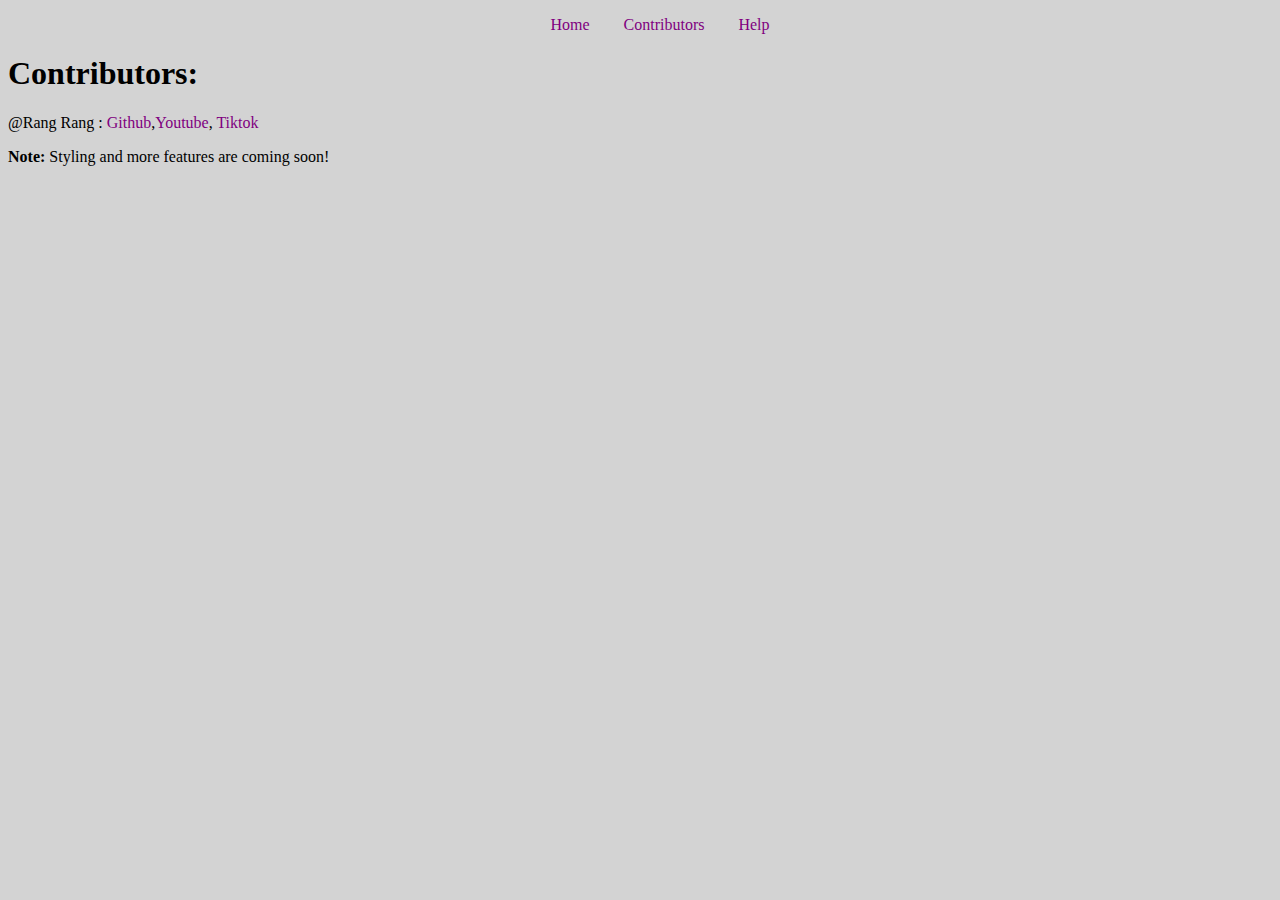
==== contributors.html @ 8ce67866 "navbar, and style" ====
<!DOCTYPE html>
<html lang="en">
<head>
    <meta charset="UTF-8">
    <title>Counter</title>
    <link rel="stylesheet" href="css/style.css">
    <!-- icon: -->
    <link rel="stylesheet" href="css/style.css">
    <link rel="apple-touch-icon" sizes="57x57" href="icon/apple-icon-57x57.png">
    <link rel="apple-touch-icon" sizes="60x60" href="icon/apple-icon-60x60.png">
    <link rel="apple-touch-icon" sizes="72x72" href="icon/apple-icon-72x72.png">
    <link rel="apple-touch-icon" sizes="76x76" href="icon/apple-icon-76x76.png">
    <link rel="apple-touch-icon" sizes="114x114" href="icon/apple-icon-114x114.png">
    <link rel="apple-touch-icon" sizes="120x120" href="icon/apple-icon-120x120.png">
    <link rel="apple-touch-icon" sizes="144x144" href="icon/apple-icon-144x144.png">
    <link rel="apple-touch-icon" sizes="152x152" href="icon/apple-icon-152x152.png">
    <link rel="apple-touch-icon" sizes="180x180" href="icon/apple-icon-180x180.png">
    <link rel="icon" type="image/png" sizes="192x192"  href="icon/android-icon-192x192.png">
    <link rel="icon" type="image/png" sizes="32x32" href="icon/favicon-32x32.png">
    <link rel="icon" type="image/png" sizes="96x96" href="icon/favicon-96x96.png">
    <link rel="icon" type="image/png" sizes="16x16" href="icon/favicon-16x16.png">
    <link rel="manifest" href="icon/manifest.json">
    <meta name="msapplication-TileColor" content="#ffffff">
    <meta name="msapplication-TileImage" content="icon/ms-icon-144x144.png">
    <meta name="theme-color" content="#ffffff">
</head>
<body>

    <div class="header">
        <ul>
            <li><a href="index.html">Home</a></li>
            <li><a href="contributors.html">Contributors</a></li>
            <li><a href="help.html">Help</a></li>
        </ul>
    </div>

    <div class="main-contributors">
        <h1>Contributors: </h1>
        <p>@Rang Rang : <a href="https://github.com/Rang-Rang" target="_blank">Github</a>,<a href="https://www.youtube.com/channel/UCIGyyDGFt2SWtKgxXjra_fg/about" target="_blank">Youtube</a>, <a href="https://tiktok.com/@begitukahiyakah" target="_blank">Tiktok</a></p>
    </div>

    <div class="footer">
        <p><b>Note: </b>Styling and more features are coming soon!</p>
    </div>

</body>
</html>
---- css/style.css ----
body {
    background-color: rgb(211, 211, 211);
}

.center {
    text-align: center;
}

a {
    color: purple;
    text-decoration: none;
}

a:hover {
    color: rgb(200, 25, 200);
}

.main-index {
    background-color: rgb(153, 153, 153);
    padding: 50px;
}

.header ul {
    list-style-type: none;
    text-align: center;
}

.header ul li {
    margin: 0 15px 0 15px;
    display: inline;
}

.icon-sized {
    width: 50px;
    height: 50px;
}

.medium-sized {
    width: 50%;
    height: 50%;
}

.position-50 {
    position: relative;
    bottom: 20px;
}

.icon-box {
    position: relative;
    bottom: 30px;
    right: 30px;
}

.positions-1 {
    position: relative;
    top: 10%;
    left: 95%;
}

.btn {
    background-color: #383f4f;
    color: #d3bc8e;
    display: inline-block;
    padding: 10px 58px;
    border-radius: 29px;
    cursor: pointer;
}
---- css/style.css ----
body {
    background-color: rgb(211, 211, 211);
}

.center {
    text-align: center;
}

a {
    color: purple;
    text-decoration: none;
}

a:hover {
    color: rgb(200, 25, 200);
}

.main-index {
    background-color: rgb(153, 153, 153);
    padding: 50px;
}

.header ul {
    list-style-type: none;
    text-align: center;
}

.header ul li {
    margin: 0 15px 0 15px;
    display: inline;
}

.icon-sized {
    width: 50px;
    height: 50px;
}

.medium-sized {
    width: 50%;
    height: 50%;
}

.position-50 {
    position: relative;
    bottom: 20px;
}

.icon-box {
    position: relative;
    bottom: 30px;
    right: 30px;
}

.positions-1 {
    position: relative;
    top: 10%;
    left: 95%;
}

.btn {
    background-color: #383f4f;
    color: #d3bc8e;
    display: inline-block;
    padding: 10px 58px;
    border-radius: 29px;
    cursor: pointer;
}
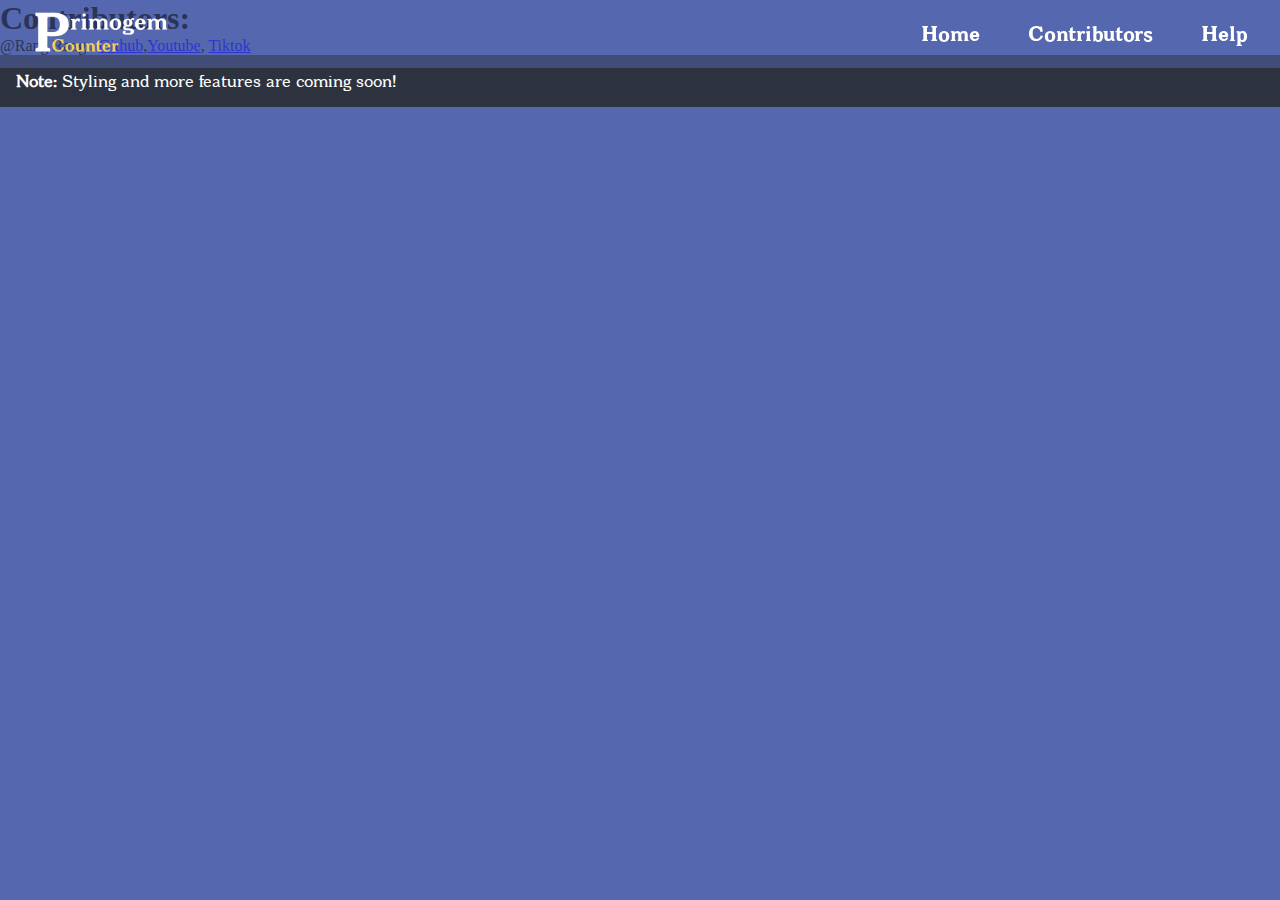
==== commit 1787ab08: "Designed by Marvello" ====
--- a/contributors.html
+++ b/contributors.html
@@ -1,47 +1,119 @@
 <!DOCTYPE html>
 <html lang="en">
-<head>
-    <meta charset="UTF-8">
-    <title>Counter</title>
-    <link rel="stylesheet" href="css/style.css">
-    <!-- icon: -->
-    <link rel="stylesheet" href="css/style.css">
-    <link rel="apple-touch-icon" sizes="57x57" href="icon/apple-icon-57x57.png">
-    <link rel="apple-touch-icon" sizes="60x60" href="icon/apple-icon-60x60.png">
-    <link rel="apple-touch-icon" sizes="72x72" href="icon/apple-icon-72x72.png">
-    <link rel="apple-touch-icon" sizes="76x76" href="icon/apple-icon-76x76.png">
-    <link rel="apple-touch-icon" sizes="114x114" href="icon/apple-icon-114x114.png">
-    <link rel="apple-touch-icon" sizes="120x120" href="icon/apple-icon-120x120.png">
-    <link rel="apple-touch-icon" sizes="144x144" href="icon/apple-icon-144x144.png">
-    <link rel="apple-touch-icon" sizes="152x152" href="icon/apple-icon-152x152.png">
-    <link rel="apple-touch-icon" sizes="180x180" href="icon/apple-icon-180x180.png">
-    <link rel="icon" type="image/png" sizes="192x192"  href="icon/android-icon-192x192.png">
-    <link rel="icon" type="image/png" sizes="32x32" href="icon/favicon-32x32.png">
-    <link rel="icon" type="image/png" sizes="96x96" href="icon/favicon-96x96.png">
-    <link rel="icon" type="image/png" sizes="16x16" href="icon/favicon-16x16.png">
-    <link rel="manifest" href="icon/manifest.json">
-    <meta name="msapplication-TileColor" content="#ffffff">
-    <meta name="msapplication-TileImage" content="icon/ms-icon-144x144.png">
-    <meta name="theme-color" content="#ffffff">
-</head>
-<body>
+	<head>
+		<meta charset="UTF-8" />
+		<title>Counter</title>
+		<link rel="stylesheet" href="css/styles.css" />
+		<!-- icon: -->
+		<link
+			rel="apple-touch-icon"
+			sizes="57x57"
+			href="icon/apple-icon-57x57.png"
+		/>
+		<link
+			rel="apple-touch-icon"
+			sizes="60x60"
+			href="icon/apple-icon-60x60.png"
+		/>
+		<link
+			rel="apple-touch-icon"
+			sizes="72x72"
+			href="icon/apple-icon-72x72.png"
+		/>
+		<link
+			rel="apple-touch-icon"
+			sizes="76x76"
+			href="icon/apple-icon-76x76.png"
+		/>
+		<link
+			rel="apple-touch-icon"
+			sizes="114x114"
+			href="icon/apple-icon-114x114.png"
+		/>
+		<link
+			rel="apple-touch-icon"
+			sizes="120x120"
+			href="icon/apple-icon-120x120.png"
+		/>
+		<link
+			rel="apple-touch-icon"
+			sizes="144x144"
+			href="icon/apple-icon-144x144.png"
+		/>
+		<link
+			rel="apple-touch-icon"
+			sizes="152x152"
+			href="icon/apple-icon-152x152.png"
+		/>
+		<link
+			rel="apple-touch-icon"
+			sizes="180x180"
+			href="icon/apple-icon-180x180.png"
+		/>
+		<link
+			rel="icon"
+			type="image/png"
+			sizes="192x192"
+			href="icon/android-icon-192x192.png"
+		/>
+		<link
+			rel="icon"
+			type="image/png"
+			sizes="32x32"
+			href="icon/favicon-32x32.png"
+		/>
+		<link
+			rel="icon"
+			type="image/png"
+			sizes="96x96"
+			href="icon/favicon-96x96.png"
+		/>
+		<link
+			rel="icon"
+			type="image/png"
+			sizes="16x16"
+			href="icon/favicon-16x16.png"
+		/>
+		<link rel="manifest" href="icon/manifest.json" />
+		<meta name="msapplication-TileColor" content="#ffffff" />
+		<meta
+			name="msapplication-TileImage"
+			content="icon/ms-icon-144x144.png"
+		/>
+		<meta name="theme-color" content="#ffffff" />
+	</head>
+	<body>
+		<header>
+			<a href="./index.html"><img class="logo" src="./image/logo.png" /></a>
+			<input type="checkbox" class="nav-toggle" id="nav-toggle" />
+			<label for="nav-toggle" class="nav-toggle-label">&#9776</label>
+			<nav>
+				<ul>
+					<li><a href="index.html">Home</a></li>
+					<li><a href="contributors.html">Contributors</a></li>
+					<li><a href="help.html">Help</a></li>
+				</ul>
+			</nav>
+		</header>
 
-    <div class="header">
-        <ul>
-            <li><a href="index.html">Home</a></li>
-            <li><a href="contributors.html">Contributors</a></li>
-            <li><a href="help.html">Help</a></li>
-        </ul>
-    </div>
+		<div class="main-contributors">
+			<h1>Contributors:</h1>
+			<p>
+				@Rang Rang :
+				<a href="https://github.com/Rang-Rang" target="_blank">Github</a
+				>,<a
+					href="https://www.youtube.com/channel/UCIGyyDGFt2SWtKgxXjra_fg/about"
+					target="_blank"
+					>Youtube</a
+				>,
+				<a href="https://tiktok.com/@begitukahiyakah" target="_blank"
+					>Tiktok</a
+				>
+			</p>
+		</div>
 
-    <div class="main-contributors">
-        <h1>Contributors: </h1>
-        <p>@Rang Rang : <a href="https://github.com/Rang-Rang" target="_blank">Github</a>,<a href="https://www.youtube.com/channel/UCIGyyDGFt2SWtKgxXjra_fg/about" target="_blank">Youtube</a>, <a href="https://tiktok.com/@begitukahiyakah" target="_blank">Tiktok</a></p>
-    </div>
-
-    <div class="footer">
-        <p><b>Note: </b>Styling and more features are coming soon!</p>
-    </div>
-
-</body>
-</html>    +		<div class="footer">
+			<p><b>Note: </b>Styling and more features are coming soon!</p>
+		</div>
+	</body>
+</html>
--- a/css/styles.css
+++ b/css/styles.css
@@ -0,0 +1,359 @@
+@font-face {
+	font-family: BonoboBold;
+	src: url(../fonts/Bonobo/Bonobo-Bold.ttf);
+}
+@font-face {
+	font-family: BonoboRegular;
+	src: url(../fonts/Bonobo/Bonobo-Regular.ttf);
+}
+
+:root {
+	--clr-primary: #5567ae;
+	--clr-header: rgba(85, 103, 174, 0.5);
+	--clr-accent: #f5ce5d;
+	--clr-neutral: #fff;
+	--clr-neutral-dark: #2d323f;
+	--clr-font: #fff;
+}
+
+*,
+*::before,
+*::after {
+	padding: 0;
+	margin: 0;
+	box-sizing: border-box;
+}
+
+html {
+	background-color: var(--clr-primary);
+}
+
+header {
+	background: var(--clr-primary);
+	text-align: center;
+	position: relative;
+	z-index: 999;
+	width: 100%;
+}
+
+.logo {
+	height: 4rem;
+}
+
+nav {
+	position: absolute;
+	text-align: left;
+	top: 100%;
+	left: 0;
+	background: var(--clr-header);
+	width: 100%;
+	transform: scale(1, 0);
+	transition: transform 250ms ease-in-out;
+	transform-origin: top;
+	padding-bottom: 1em;
+}
+
+.nav-toggle {
+	display: none;
+}
+
+.nav-toggle:checked ~ nav a {
+	opacity: 1;
+	transition: opacity 250ms ease-in-out 200ms;
+}
+
+.nav-toggle:checked ~ nav {
+	transform: scale(1, 1);
+}
+
+.nav-toggle-label {
+	cursor: pointer;
+	position: absolute;
+	top: -5%;
+	left: 0;
+	margin-left: 0.5em;
+	height: 100%;
+	display: flex;
+	align-items: center;
+	font-size: 2rem;
+	color: white;
+	transition: 150ms ease-in-out;
+}
+
+.nav-toggle:checked ~ .nav-toggle-label {
+	transform: rotate(90deg);
+}
+
+nav ul {
+	list-style-type: none;
+	display: flex;
+	flex-direction: column;
+	gap: 0.5em;
+	margin-left: 1rem;
+}
+
+nav ul li {
+	cursor: pointer;
+}
+
+nav ul li a {
+	cursor: pointer;
+	position: relative;
+	text-decoration: none;
+	color: var(--clr-font);
+	font-family: BonoboBold;
+	font-size: 1.5rem;
+	opacity: 0;
+	transition: opacity 250ms ease-in-out;
+}
+
+nav ul li a::after {
+	content: "";
+	position: absolute;
+	bottom: -0.1em;
+	left: 0;
+	background-color: var(--clr-accent);
+	width: 100%;
+	height: 2px;
+	border-radius: 16px;
+	transform: scaleX(0);
+	transition: transform 350ms ease;
+}
+
+nav ul li a:hover::after {
+	transform: scaleX(1);
+}
+
+.bp-img {
+	width: 100%;
+}
+
+.options-container {
+	display: flex;
+	align-items: center;
+	flex-direction: column;
+	gap: 1em;
+	margin-top: 1em;
+}
+
+.days-container {
+	min-width: 13rem;
+	justify-content: center;
+	justify-self: center;
+}
+
+.days-container label,
+.welkin-container label,
+.bp-container label {
+	font-family: BonoboRegular;
+	font-size: 1.5rem;
+	color: var(--clr-font);
+	margin-inline: 0.25em;
+}
+
+.days-container input[type="number"] {
+	width: 8rem;
+	height: 2.5rem;
+	-webkit-appearance: none;
+	appearance: textfield;
+	font-family: BonoboRegular;
+	font-size: 1.5rem;
+	color: var(--clr-font);
+	text-align: center;
+	border: 3px solid var(--clr-accent);
+	border-radius: 16px;
+	background-color: transparent;
+}
+
+.days-container input[type="number"]::-webkit-inner-spin-button {
+	-webkit-appearance: none;
+}
+
+.days-container input[type="number"]:focus-visible {
+	outline: none;
+}
+
+.welkin-container,
+.bp-container {
+	display: flex;
+	flex-direction: row;
+	align-items: center;
+	justify-self: center;
+}
+
+.welkin-container img,
+.bp-container img {
+	width: 5rem;
+}
+
+.welkin-container label {
+	width: 11ch;
+}
+
+.welkin-container input[type="checkbox"],
+.bp-container input[type="checkbox"] {
+	appearance: none;
+	-webkit-appearance: none;
+	border: 2px solid var(--clr-accent);
+	font: inherit;
+	color: var(--clr-accent);
+	width: 1.5em;
+	aspect-ratio: 1;
+	border-radius: 50%;
+}
+
+.welkin-container input[type="checkbox"]:checked,
+.bp-container input[type="checkbox"]:checked {
+	/* background-color: #7c96ff; */
+	background-image: url(../image/icon-box.png);
+	background-size: 80%;
+	background-position: center;
+	background-repeat: no-repeat;
+}
+
+.total-container {
+	display: grid;
+	justify-content: center;
+	gap: 0.75em;
+	margin-block: 1.5em;
+}
+
+.total-container h3 {
+	font-family: BonoboRegular;
+	font-size: 1.75rem;
+	color: var(--clr-font);
+	text-align: center;
+	justify-self: center;
+}
+
+.total-container .total-count {
+	position: relative;
+	font-family: BonoboRegular;
+	font-size: 1.25rem;
+	text-align: center;
+	color: var(--clr-font);
+	display: grid;
+	align-items: center;
+	width: 15rem;
+	padding-block: 0.5em;
+	justify-self: center;
+	border: 3px solid var(--clr-accent);
+	border-radius: 20px;
+}
+
+.total-count img {
+	width: 1.5em;
+	position: absolute;
+	left: 1em;
+}
+
+.total-container #count {
+	cursor: pointer;
+	position: relative;
+	font-family: BonoboBold;
+	font-size: 1.5rem;
+	color: var(--clr-font);
+	background-color: var(--clr-neutral-dark);
+	width: max-content;
+	justify-self: center;
+	text-align: center;
+	/* border: 3px solid var(--clr-accent); */
+	padding-block: 0.25em;
+	padding-inline: 0.5em;
+	border-radius: 12px;
+	transition: all 350ms ease-in-out;
+}
+
+.total-container #count::after {
+	content: "";
+	position: absolute;
+	inset: 0;
+	width: 100%;
+	height: 100%;
+	border: 3px solid var(--clr-accent);
+	border-radius: 12px;
+	/* transform: scale(0) rotateX(0deg); */
+	transition: transform 350ms ease-in-out;
+}
+
+.total-container #count:hover::after {
+	/* animation: spinny 500ms linear both; */
+	transform: rotateX(180deg);
+}
+
+@keyframes spinny {
+	50% {
+		transform: scale(1);
+	}
+	100% {
+		transform: scale(1) rotateX(180deg);
+	}
+}
+
+.footer {
+	width: 100%;
+	height: auto;
+	color: var(--clr-font);
+	font-family: BonoboRegular;
+	background-color: var(--clr-neutral-dark);
+	padding-left: 1em;
+	padding-block: 1em;
+}
+
+.footer a {
+	text-decoration: none;
+	color: var(--clr-accent);
+}
+
+.footer span {
+	color: var(--clr-accent);
+}
+
+@media screen and (min-width: 1000px) {
+	.nav-toggle-label {
+		display: none;
+	}
+
+	header {
+		width: 100%;
+		background-color: var(--clr-header);
+		display: flex;
+		flex-direction: row;
+		position: fixed;
+	}
+
+	.logo {
+		margin-left: 2em;
+	}
+
+	nav {
+		all: unset;
+		margin-block: auto;
+		margin-left: auto;
+		margin-right: 2em;
+	}
+
+	nav ul {
+		all: unset;
+		list-style-type: none;
+		display: flex;
+		flex-direction: row;
+		gap: 3em;
+	}
+
+	nav ul li a {
+		all: unset;
+		position: relative;
+		text-decoration: none;
+		color: var(--clr-font);
+		font-family: BonoboBold;
+		font-size: 1.25rem;
+	}
+
+	.options-container {
+		display: flex;
+		justify-content: center;
+		flex-direction: row;
+		gap: 5em;
+	}
+}
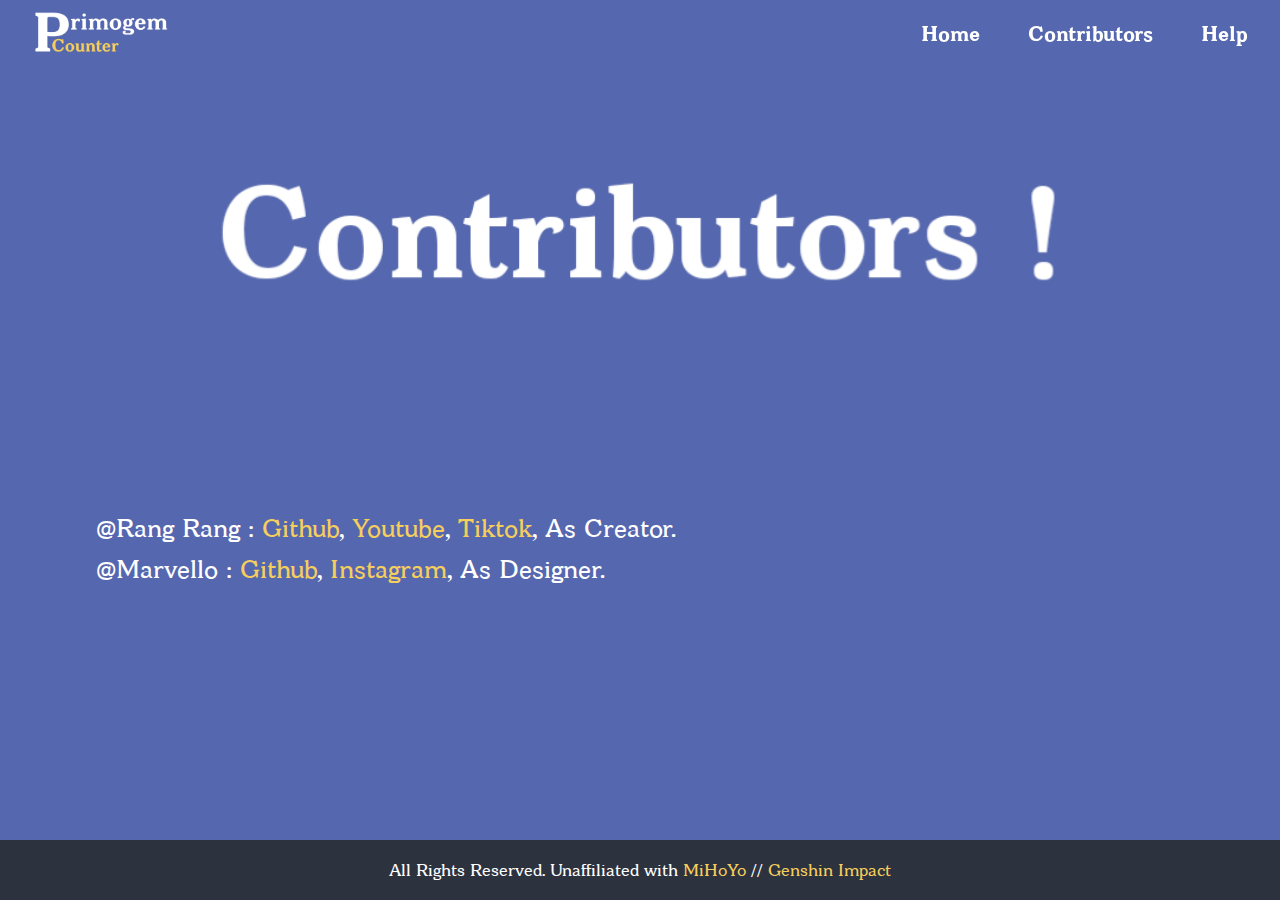
==== commit 81b7da5b: "Contributor Update, And Some Fixed" ====
--- a/contributors.html
+++ b/contributors.html
@@ -96,24 +96,36 @@
 			</nav>
 		</header>
 
+		<div class="bg-container-contributor">
+			<img src="./image/Contributors.png" alt="Contributors" class="contributor-img">
+		</div>
+
 		<div class="main-contributors">
-			<h1>Contributors:</h1>
-			<p>
+			<!-- <h1 class="contributor-title">Contributors:</h1> -->
+			<p class="contributor-person">
 				@Rang Rang :
 				<a href="https://github.com/Rang-Rang" target="_blank">Github</a
-				>,<a
+				>, <a
 					href="https://www.youtube.com/channel/UCIGyyDGFt2SWtKgxXjra_fg/about"
 					target="_blank"
 					>Youtube</a
 				>,
 				<a href="https://tiktok.com/@begitukahiyakah" target="_blank"
 					>Tiktok</a
-				>
+				>, As Creator.
+			</p>
+
+			<p class="contributor-person">
+				@Marvello :
+				<a href="https://github.com/Marvvllo" target="_blank">Github</a
+				>, 
+				<a href="https://www.instagram.com/marv.11/" target="_blank">Instagram</a
+				>, As Designer.
 			</p>
 		</div>
 
-		<div class="footer">
-			<p><b>Note: </b>Styling and more features are coming soon!</p>
+		<div class="footer-bottom">
+			All Rights Reserved. Unaffiliated with <span>MiHoYo</span> // <span>Genshin Impact</span>
 		</div>
 	</body>
 </html>
--- a/css/styles.css
+++ b/css/styles.css
@@ -298,6 +298,7 @@
 	background-color: var(--clr-neutral-dark);
 	padding-left: 1em;
 	padding-block: 1em;
+	margin-bottom: 0;
 }
 
 .footer a {
@@ -306,6 +307,50 @@
 }
 
 .footer span {
+	color: var(--clr-accent);
+}
+
+/* Contributors Section: */
+
+.main-contributors {
+	font-family: BonoboBold;
+	font-size: 1em;
+	margin-left: 4em;
+	margin-top: 2em;
+}
+
+.contributor-img {
+	width: 100%;
+}
+
+/* .contributor-title {
+	color: var(--clr-font);
+	margin-bottom: 1em;
+} */
+
+.contributor-person {
+	color: var(--clr-font);
+	margin-bottom: .5em;
+}
+
+.contributor-person a {
+	text-decoration: none;
+	color: var(--clr-accent);
+}
+
+.footer-bottom {
+	font-family: BonoboRegular;
+	background-color: var(--clr-neutral-dark);
+	color: var(--clr-font);
+	text-align: center;
+	position: absolute;
+	bottom: 0;
+	width: 100%;
+	height: auto;
+	padding: 20px;
+}
+
+.footer-bottom span {
 	color: var(--clr-accent);
 }
 
@@ -356,4 +401,13 @@
 		flex-direction: row;
 		gap: 5em;
 	}
-}
+
+	.main-contributors {
+		font-size: 1.5em;
+		font-family: BonoboRegular;
+	}
+
+	.contributor-person {
+		margin-bottom: 0.5em;
+	}
+}
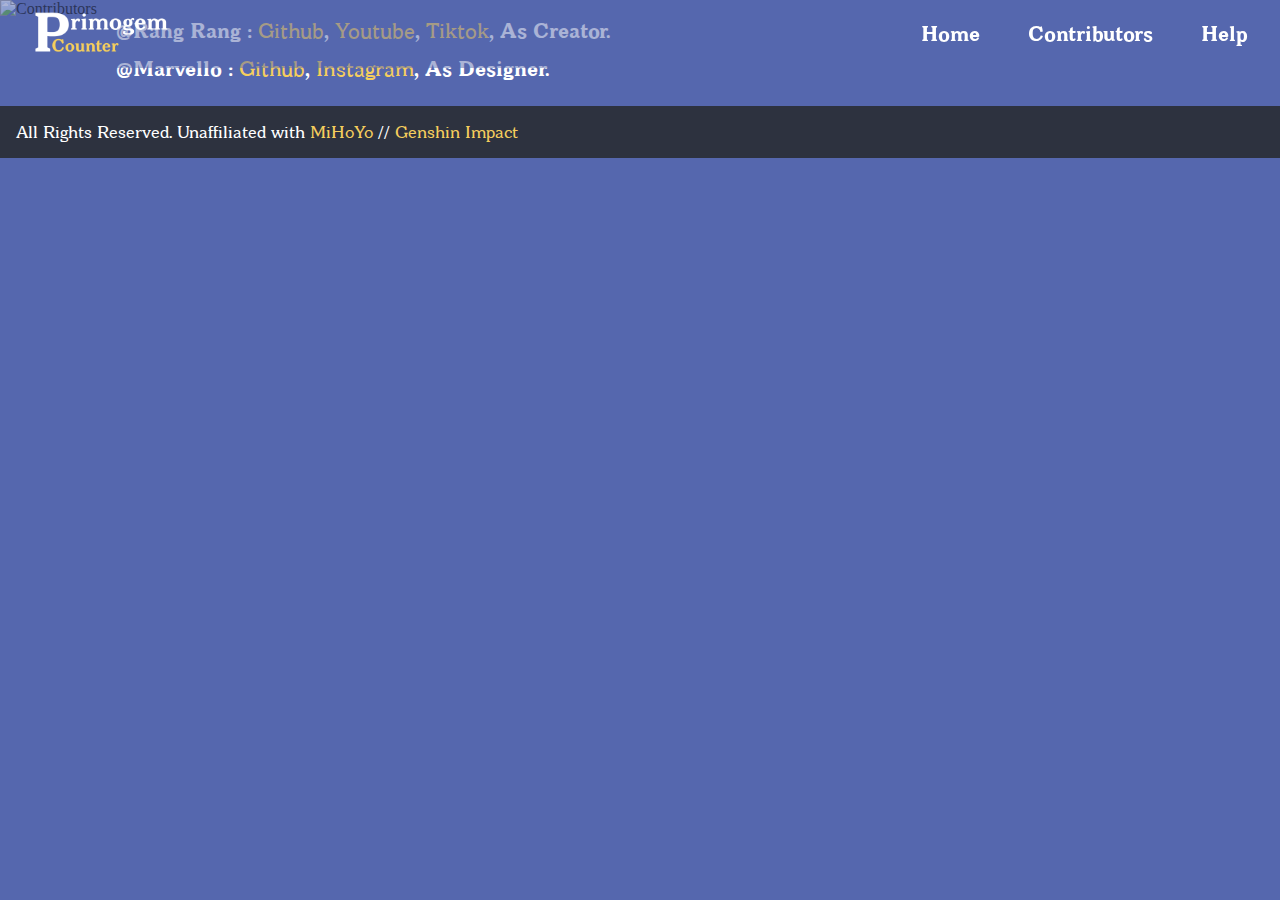
==== commit 112ac51a: "Contributor Page Redesigned" ====
--- a/contributors.html
+++ b/contributors.html
@@ -2,6 +2,8 @@
 <html lang="en">
 	<head>
 		<meta charset="UTF-8" />
+		<meta http-equiv="X-UA-Compatible" content="IE=edge" />
+		<meta name="viewport" content="width=device-width, initial-scale=1.0" />
 		<title>Counter</title>
 		<link rel="stylesheet" href="css/styles.css" />
 		<!-- icon: -->
@@ -96,35 +98,35 @@
 			</nav>
 		</header>
 
-		<div class="bg-container-contributor">
-			<img src="./image/Contributors.png" alt="Contributors" class="contributor-img">
-		</div>
+		<main class="contributor-page">
+			<div class="bg-container-contributor">
+				<img src="./image/contributors.png" alt="Contributors" class="contributor-img">
+			</div>
+			<div class="main-contributors">
+				<!-- <h1 class="contributor-title">Contributors:</h1> -->
+				<p class="contributor-person">
+					@Rang Rang :
+					<a href="https://github.com/Rang-Rang" target="_blank">Github</a
+					>, <a
+						href="https://www.youtube.com/channel/UCIGyyDGFt2SWtKgxXjra_fg/about"
+						target="_blank"
+						>Youtube</a
+					>,
+					<a href="https://tiktok.com/@begitukahiyakah" target="_blank"
+						>Tiktok</a
+					>, As Creator.
+				</p>
+				<p class="contributor-person">
+					@Marvello :
+					<a href="https://github.com/Marvvllo" target="_blank">Github</a
+					>,
+					<a href="https://www.instagram.com/marv.11/" target="_blank">Instagram</a
+					>, As Designer.
+				</p>
+			</div>
+		</main>
 
-		<div class="main-contributors">
-			<!-- <h1 class="contributor-title">Contributors:</h1> -->
-			<p class="contributor-person">
-				@Rang Rang :
-				<a href="https://github.com/Rang-Rang" target="_blank">Github</a
-				>, <a
-					href="https://www.youtube.com/channel/UCIGyyDGFt2SWtKgxXjra_fg/about"
-					target="_blank"
-					>Youtube</a
-				>,
-				<a href="https://tiktok.com/@begitukahiyakah" target="_blank"
-					>Tiktok</a
-				>, As Creator.
-			</p>
-
-			<p class="contributor-person">
-				@Marvello :
-				<a href="https://github.com/Marvvllo" target="_blank">Github</a
-				>, 
-				<a href="https://www.instagram.com/marv.11/" target="_blank">Instagram</a
-				>, As Designer.
-			</p>
-		</div>
-
-		<div class="footer-bottom">
+		<div class="footer">
 			All Rights Reserved. Unaffiliated with <span>MiHoYo</span> // <span>Genshin Impact</span>
 		</div>
 	</body>
--- a/css/styles.css
+++ b/css/styles.css
@@ -14,6 +14,7 @@
 	--clr-neutral: #fff;
 	--clr-neutral-dark: #2d323f;
 	--clr-font: #fff;
+	--spacing: 1em;
 }
 
 *,
@@ -50,7 +51,7 @@
 	transform: scale(1, 0);
 	transition: transform 250ms ease-in-out;
 	transform-origin: top;
-	padding-bottom: 1em;
+	padding-bottom: var(--spacing);
 }
 
 .nav-toggle {
@@ -89,7 +90,7 @@
 	display: flex;
 	flex-direction: column;
 	gap: 0.5em;
-	margin-left: 1rem;
+	margin-left: var(--spacing);
 }
 
 nav ul li {
@@ -124,7 +125,7 @@
 	transform: scaleX(1);
 }
 
-.bp-img {
+.bg-img {
 	width: 100%;
 }
 
@@ -133,7 +134,7 @@
 	align-items: center;
 	flex-direction: column;
 	gap: 1em;
-	margin-top: 1em;
+	margin-top: var(--spacing);
 }
 
 .days-container {
@@ -295,9 +296,10 @@
 	height: auto;
 	color: var(--clr-font);
 	font-family: BonoboRegular;
+	font-size: 1rem;
 	background-color: var(--clr-neutral-dark);
-	padding-left: 1em;
-	padding-block: 1em;
+	padding-left: var(--spacing);
+	padding-block: var(--spacing);
 	margin-bottom: 0;
 }
 
@@ -314,43 +316,26 @@
 
 .main-contributors {
 	font-family: BonoboBold;
-	font-size: 1em;
-	margin-left: 4em;
-	margin-top: 2em;
+	font-size: 1.5rem;
+	display: flex;
+	flex-direction: column;
+	gap: calc(var(--spacing) * 0.5);
+	margin-bottom: var(--spacing);
 }
 
 .contributor-img {
 	width: 100%;
 }
 
-/* .contributor-title {
-	color: var(--clr-font);
-	margin-bottom: 1em;
-} */
-
 .contributor-person {
 	color: var(--clr-font);
-	margin-bottom: .5em;
+	font-size: 1.25rem;
+	margin-inline: var(--spacing);
 }
 
 .contributor-person a {
 	text-decoration: none;
-	color: var(--clr-accent);
-}
-
-.footer-bottom {
-	font-family: BonoboRegular;
-	background-color: var(--clr-neutral-dark);
-	color: var(--clr-font);
-	text-align: center;
-	position: absolute;
-	bottom: 0;
-	width: 100%;
-	height: auto;
-	padding: 20px;
-}
-
-.footer-bottom span {
+	font-family: BonoboRegular;
 	color: var(--clr-accent);
 }
 
@@ -403,11 +388,12 @@
 	}
 
 	.main-contributors {
-		font-size: 1.5em;
-		font-family: BonoboRegular;
+		text-align: center;
+		margin-left: 4em;
+		/* margin-top: 2em; */
 	}
 
 	.contributor-person {
-		margin-bottom: 0.5em;
-	}
-}
+		text-align: left;
+	}
+}
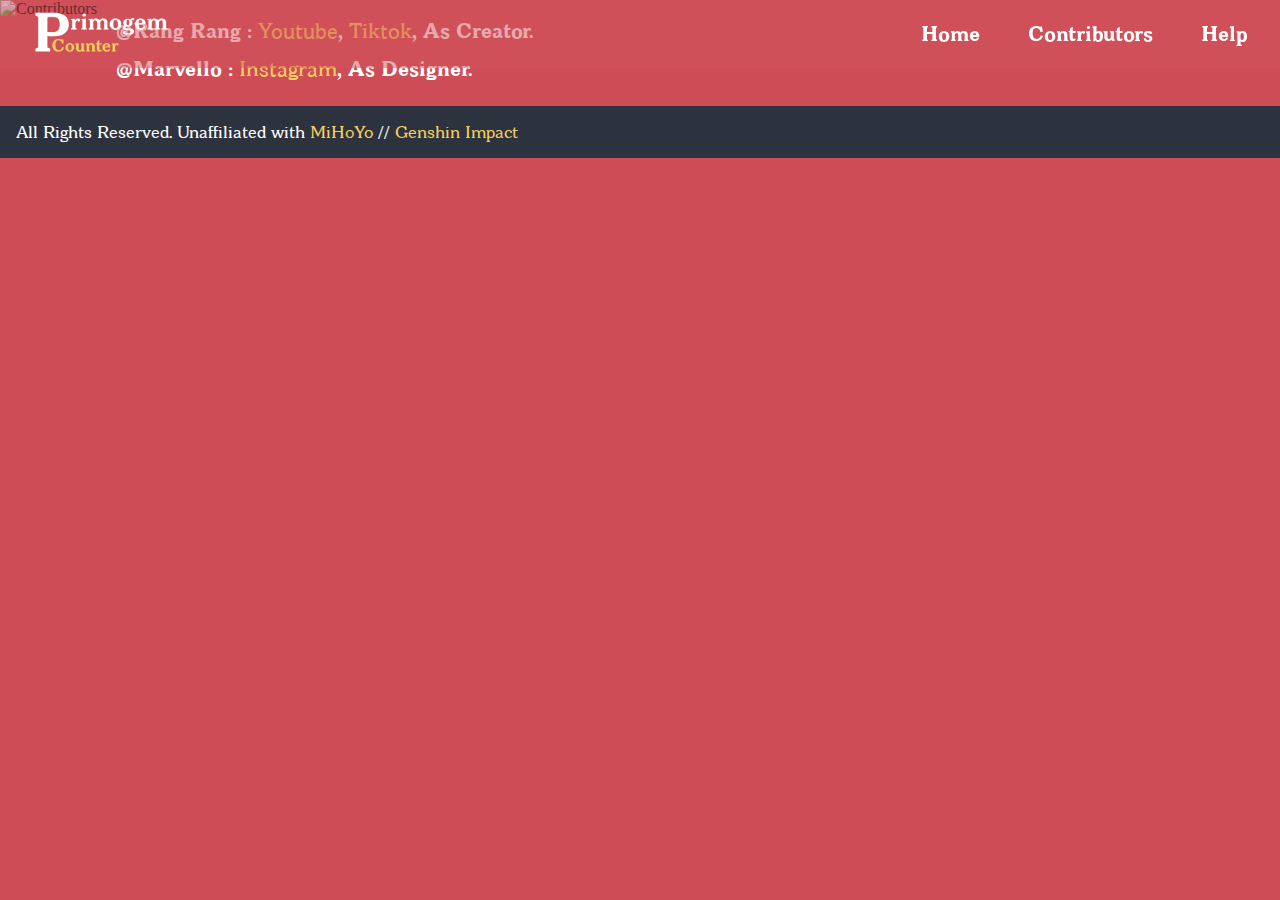
==== commit 01d28862: "Add files via upload" ====
--- a/contributors.html
+++ b/contributors.html
@@ -106,8 +106,7 @@
 				<!-- <h1 class="contributor-title">Contributors:</h1> -->
 				<p class="contributor-person">
 					@Rang Rang :
-					<a href="https://github.com/Rang-Rang" target="_blank">Github</a
-					>, <a
+					<a
 						href="https://www.youtube.com/channel/UCIGyyDGFt2SWtKgxXjra_fg/about"
 						target="_blank"
 						>Youtube</a
@@ -118,8 +117,6 @@
 				</p>
 				<p class="contributor-person">
 					@Marvello :
-					<a href="https://github.com/Marvvllo" target="_blank">Github</a
-					>,
 					<a href="https://www.instagram.com/marv.11/" target="_blank">Instagram</a
 					>, As Designer.
 				</p>
--- a/css/styles.css
+++ b/css/styles.css
@@ -8,8 +8,8 @@
 }
 
 :root {
-	--clr-primary: #5567ae;
-	--clr-header: rgba(85, 103, 174, 0.5);
+	--clr-primary: #cd4c55;
+	--clr-header: rgba(209, 83, 92, 0.5);
 	--clr-accent: #f5ce5d;
 	--clr-neutral: #fff;
 	--clr-neutral-dark: #2d323f;
